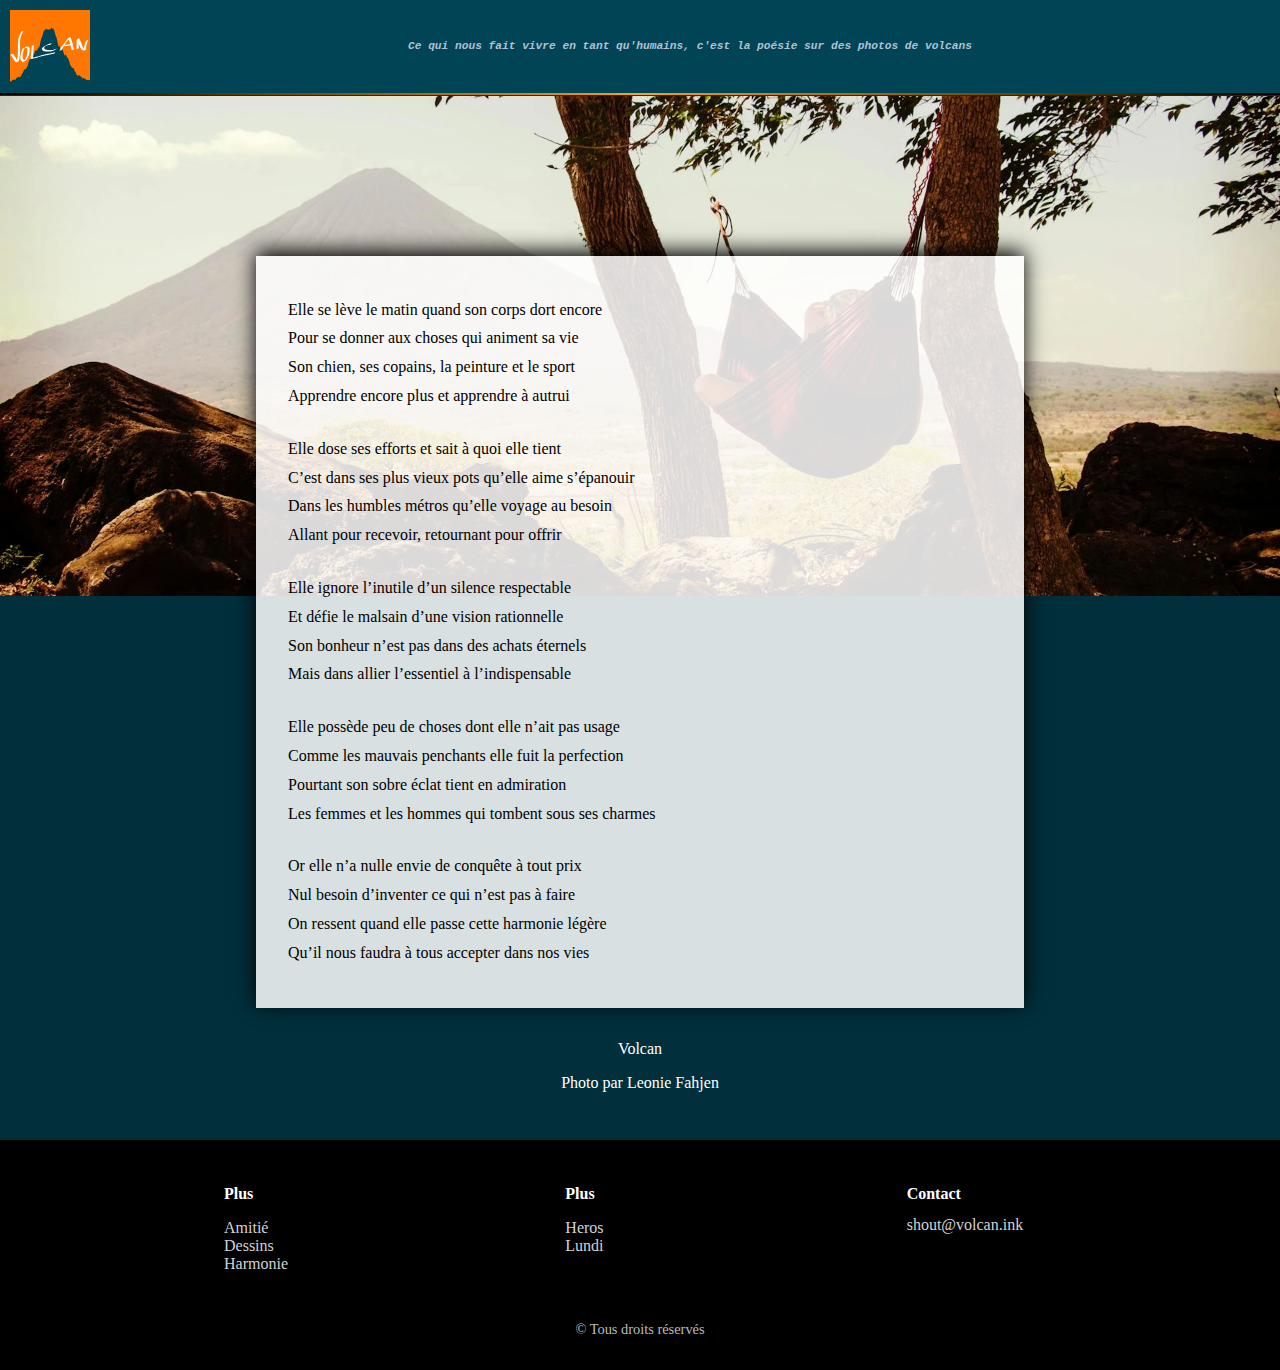
==== index.html @ 83fc4814 "Correction du lien mailto" ====
<!DOCTYPE HTML>
<html>
<head>
	<title>Harmonie - Volcan</title>
	<meta charset="utf-8" />
	<meta name="viewport" content="width=device-width, initial-scale=1" />
	<meta name="description" content="Extraits de poésie sur des photos de volcans. Sujet : sobriété et style de vie" />
    <link rel="canonical" href="https://volcan.ink" />
	<link rel="stylesheet" href="styles/main.css" />
	<link href="img/icon.svg" rel="shortcut icon" type="image/x-icon" />
</head>
<body>
	<header id="banner">
		<img id="logo" src="img/final.svg" alt="Volcan">
		<h1>Ce qui nous fait vivre en tant qu'humains, c'est la poésie sur des photos de volcans</h1>
	</header>
	<div class="banner-line"></div>

	<div id="page-wrapper">

		<img 
            class="bgpicture"
            srcset="img/004-s.webp 600w, img/004.webp"
            src="img/004.webp"  
            alt="Hamac tranquille devant un volcan"
        >

		<section class="text-container">
			<p>
				<span>Elle se lève le matin quand son corps dort encore</span>
				<span>Pour se donner aux choses qui animent sa vie</span>
				<span>Son chien, ses copains, la peinture et le sport</span>
				<span>Apprendre encore plus et apprendre à autrui</span>
			</p>
			<p>
				<span>Elle dose ses efforts et sait à quoi elle tient</span>
				<span>C’est dans ses plus vieux pots qu’elle aime s’épanouir</span>
				<span>Dans les humbles métros qu’elle voyage au besoin</span>
				<span>Allant pour recevoir, retournant pour offrir</span>
			</p>
			<p>
				<span>Elle ignore l’inutile d’un silence respectable</span>
				<span>Et défie le malsain d’une vision rationnelle</span>
				<span>Son bonheur n’est pas dans des achats éternels</span>
				<span>Mais dans allier l’essentiel à l’indispensable</span>
			</p>
			<p>
				<span>Elle possède peu de choses dont elle n’ait pas usage</span>
				<span>Comme les mauvais penchants elle fuit la perfection</span>
				<span>Pourtant son sobre éclat tient en admiration</span>
				<span>Les femmes et les hommes qui tombent sous ses charmes</span>
			</p>
			<p>
				<span>Or elle n’a nulle envie de conquête à tout prix</span>
				<span>Nul besoin d’inventer ce qui n’est pas à faire</span>
				<span>On ressent quand elle passe cette harmonie légère</span>
				<span>Qu’il nous faudra à tous accepter dans nos vies</span>
			</p>
		</section>

		<p class="credits">Volcan</p>
		<p class="credits">Photo par <a href="https://www.pexels.com/fr-fr/@leonie-fahjen-20345/">Leonie Fahjen</a></p>

	</div>

	<!-- Footer -->
	<footer id="footer">
		<div class="footer-row">
			<section class="footer-column">
				<h2>Plus</h2>
				<ul class="links">
					<li><a href="amitie">Amitié</a></li>
					<li><a href="dessins">Dessins</a></li>
					<li><a href="index">Harmonie</a></li>
				</ul>
			</section>
			<section class="footer-column">
				<h2>Plus</h2>
				<ul class="links">
					<li><a href="heros">Heros</a></li>
					<li><a href="lundi">Lundi</a></li>
				</ul>
			</section>
			<section class="footer-column">
				<h2>Contact</h2>
				<a href="mailto:shout@volcan.ink">shout@volcan.ink</a>
			</section>
		</div>

		<!-- Copyright -->
		<div class="copyright">
			&copy; Tous droits réservés
		</div>

	</footer>


</body>
</html>
---- styles/main.css ----
html {
  -ms-text-size-adjust: 100%;
  -webkit-text-size-adjust: 100%;
  scrollbar-color: white;
  height: 100%;
  scroll-behavior: smooth;
}

* {
  box-sizing: border-box;
}

body {
	font-family: Tahoma;
	background-color: black;
	color: white;
	box-sizing: border-box;
	width: 100%;
	height: 100%;
	margin: 0;
}

@media screen and (min-width: 480px) {
	* {
		font-size: 16px;
	}
}
@media screen and (max-width: 480px) {
	* {
		font-size: 12px;
	}
}

#logo {
	padding: 10px;
}

#footer {
	background-color: black;
	width: 100%;
	padding-bottom: 2em;
}

#footer a {
	color: lightgray;
	text-decoration: none;
}

#footer a:hover {
	color: #9cd0ce;
}

#footer .copyright {
	color: #bbb;
	text-align: center;
	font-size: 0.9em;
}


footer .footer-row {
	margin: 2em;
	display: grid;
	grid-template-columns: 1fr 1fr 1fr;
}

#banner {
	padding: 0;
	margin: 0;
	display: flex;
	align-items: center;
	background-color: #004455;
}

h1 {
	margin: auto;
	font-family: monospace;
	color: #b0c2d2;
	font-style: italic;
	z-index: 100;
	position: relative;
	font-size: 0.7em
}

.banner-line {
	height: 2px;
	width: 100%;
	background: linear-gradient(to right, transparent 0%, orange 50%, transparent 100%);
	padding: 0;
	margin: 0;
}


.links {
	padding-left: 0;
}

.links li {
	list-style-type: none;
}

#page-wrapper {
	background-size: 100% auto;
	background-repeat: no-repeat;
	min-height: 20em;
	padding-top: 1px;
	background-color: #012f3b;
  padding-bottom: 2em;
}

@media screen and (min-width: 800px) {
	.text-container {
		width: 60%;
		margin: 10em auto 2em auto;
		font-family: serif;
		box-shadow: 0px -5px 20px black;
	}

	footer .footer-row {
		margin-left: auto;
		width: 80%;
		margin-right: 2em;
	}
}

@media screen and (min-width: 480px) and (max-width: 800px) {
	.text-container {
		width: 80%;
		margin: 7em auto 5% auto;
		font-family: serif;
		box-shadow: 0px -5px 20px black;
	}
}

@media screen and (max-width: 480px) {
	.text-container {
		width: 94%;
		margin: 7em auto 5% auto;
		font-family: serif;
		box-shadow: 0px -5px 20px black;
	}
}

.text-container {
	position: relative;
	z-index: 100;
	background-color: rgba(255,255,255, 0.85);
	color: black;
	padding: 1em;
	line-height: 1.8em;
}

.text-container p:not(.textblock){
	padding-left: 3em;
}

.text-container span {
	margin-left: -2em;
}

.text-container p {
	margin-top: 1.5em;
	margin-bottom: 1.5em;
}

.textblock {
	padding-left: 1em;
}

span::after {
	content: "\000A";
  white-space: pre;
}

.bgpicture {
	width: 100%;
	position: absolute;
	z-index: 1;
}

.credits {
	text-align: center;
}

.credits a {
	color: white;
	text-decoration: none;
}
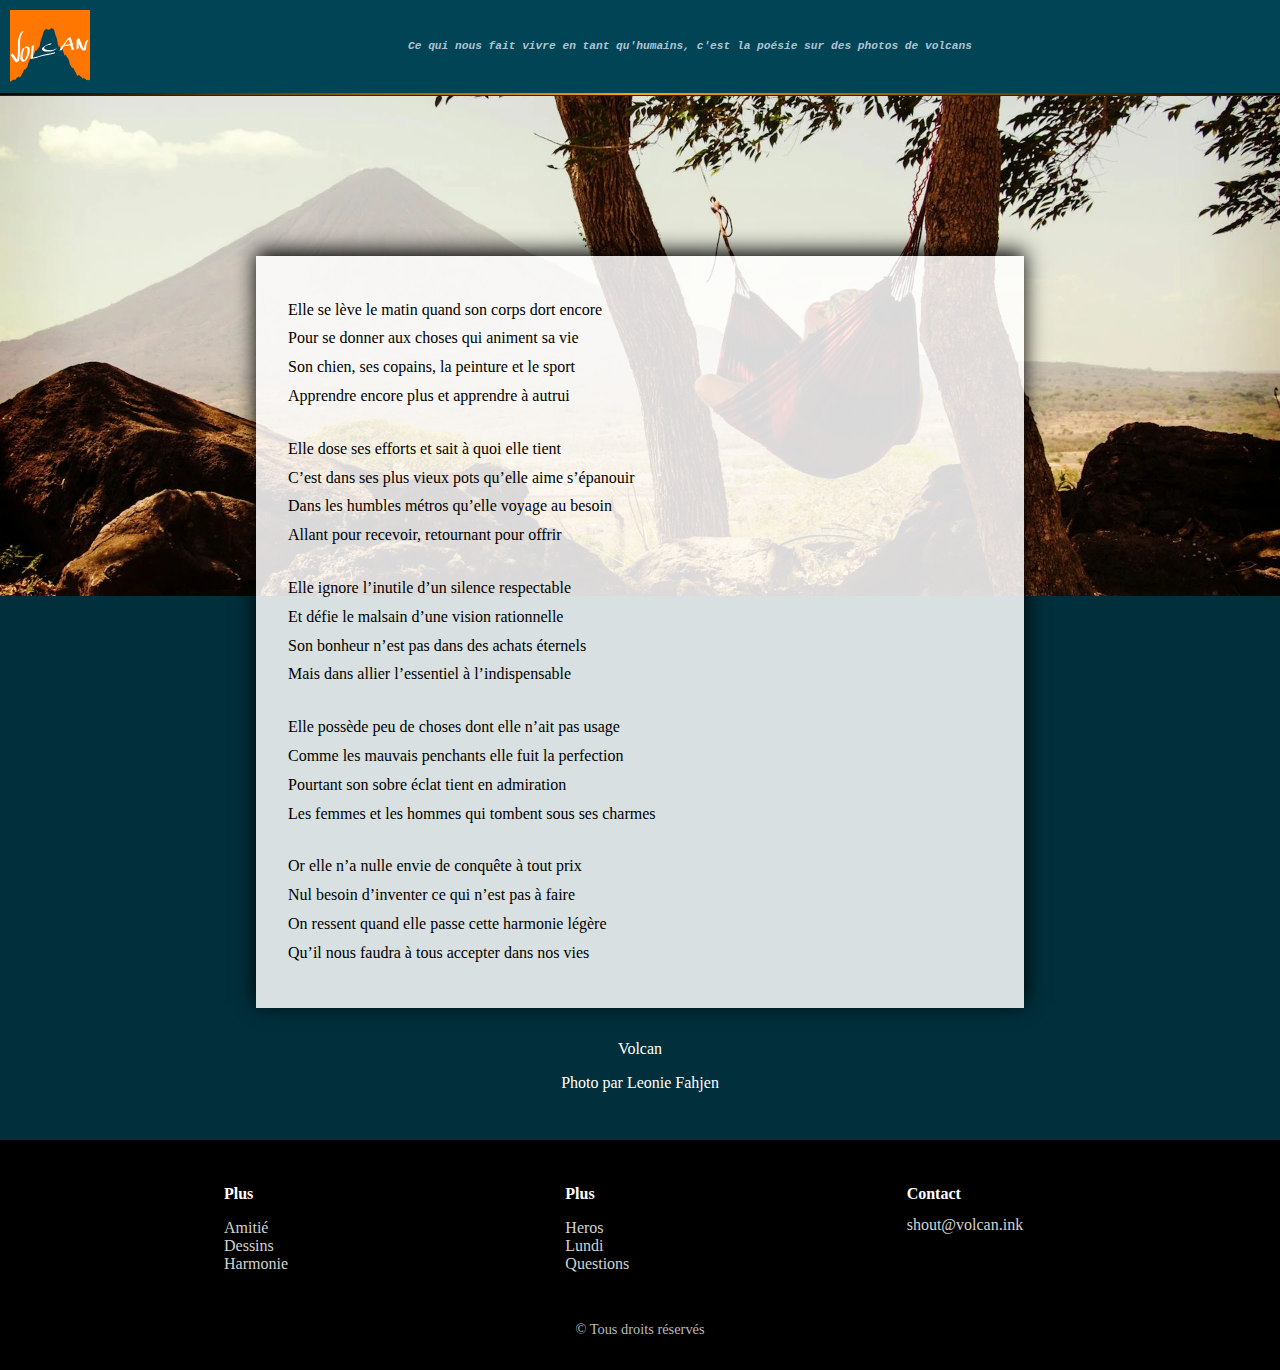
==== commit ee37bb12: "Ajout 'Questions' avec image et liens depuis les autres pages" ====
--- a/index.html
+++ b/index.html
@@ -5,6 +5,7 @@
 	<meta charset="utf-8" />
 	<meta name="viewport" content="width=device-width, initial-scale=1" />
 	<meta name="description" content="Extraits de poésie sur des photos de volcans. Sujet : sobriété et style de vie" />
+	<meta property="og:image" content="https://volcan.ink/img/2volcans.webp" />
     <link rel="canonical" href="https://volcan.ink" />
 	<link rel="stylesheet" href="styles/main.css" />
 	<link href="img/icon.svg" rel="shortcut icon" type="image/x-icon" />
@@ -71,7 +72,7 @@
 				<ul class="links">
 					<li><a href="amitie">Amitié</a></li>
 					<li><a href="dessins">Dessins</a></li>
-					<li><a href="index">Harmonie</a></li>
+					<li><a href="">Harmonie</a></li>
 				</ul>
 			</section>
 			<section class="footer-column">
@@ -79,6 +80,7 @@
 				<ul class="links">
 					<li><a href="heros">Heros</a></li>
 					<li><a href="lundi">Lundi</a></li>
+					<li><a href="questions">Questions</a></li>
 				</ul>
 			</section>
 			<section class="footer-column">
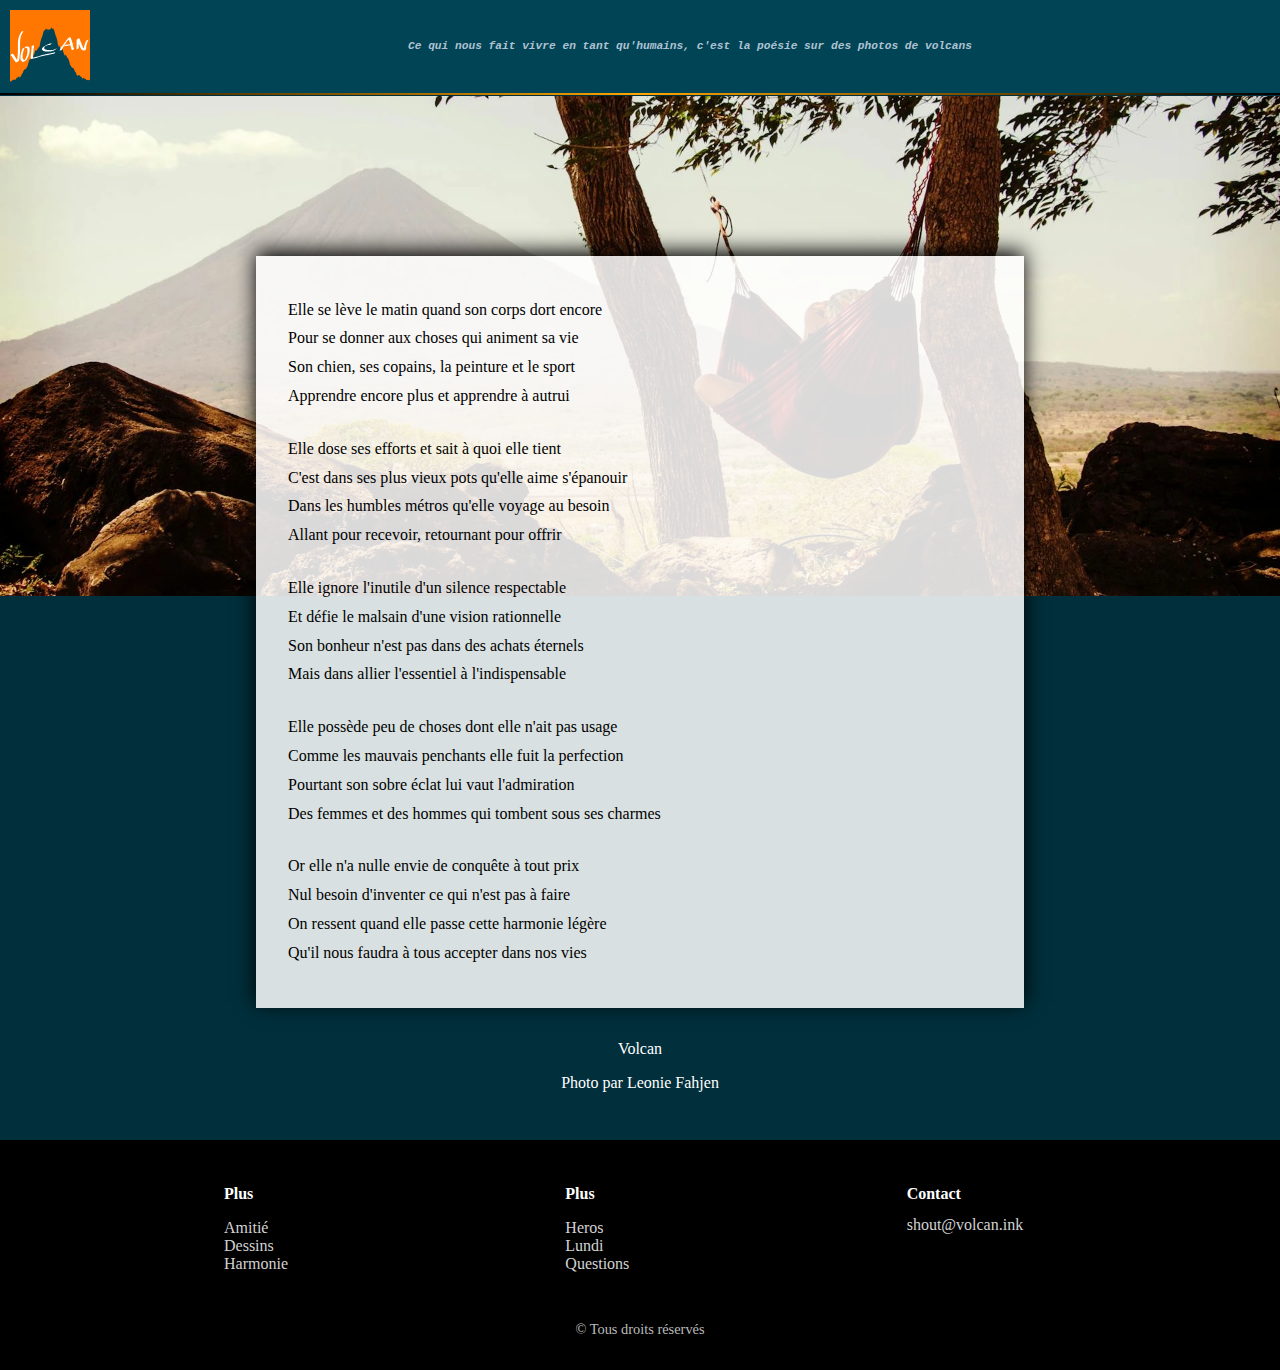
==== commit ad8da0e7: "Correction dans Harmonie : lui vaut l'admiration" ====
--- a/index.html
+++ b/index.html
@@ -35,27 +35,27 @@
 			</p>
 			<p>
 				<span>Elle dose ses efforts et sait à quoi elle tient</span>
-				<span>C’est dans ses plus vieux pots qu’elle aime s’épanouir</span>
-				<span>Dans les humbles métros qu’elle voyage au besoin</span>
+				<span>C'est dans ses plus vieux pots qu'elle aime s'épanouir</span>
+				<span>Dans les humbles métros qu'elle voyage au besoin</span>
 				<span>Allant pour recevoir, retournant pour offrir</span>
 			</p>
 			<p>
-				<span>Elle ignore l’inutile d’un silence respectable</span>
-				<span>Et défie le malsain d’une vision rationnelle</span>
-				<span>Son bonheur n’est pas dans des achats éternels</span>
-				<span>Mais dans allier l’essentiel à l’indispensable</span>
+				<span>Elle ignore l'inutile d'un silence respectable</span>
+				<span>Et défie le malsain d'une vision rationnelle</span>
+				<span>Son bonheur n'est pas dans des achats éternels</span>
+				<span>Mais dans allier l'essentiel à l'indispensable</span>
 			</p>
 			<p>
-				<span>Elle possède peu de choses dont elle n’ait pas usage</span>
+				<span>Elle possède peu de choses dont elle n'ait pas usage</span>
 				<span>Comme les mauvais penchants elle fuit la perfection</span>
-				<span>Pourtant son sobre éclat tient en admiration</span>
-				<span>Les femmes et les hommes qui tombent sous ses charmes</span>
+				<span>Pourtant son sobre éclat lui vaut l'admiration</span>
+				<span>Des femmes et des hommes qui tombent sous ses charmes</span>
 			</p>
 			<p>
-				<span>Or elle n’a nulle envie de conquête à tout prix</span>
-				<span>Nul besoin d’inventer ce qui n’est pas à faire</span>
+				<span>Or elle n'a nulle envie de conquête à tout prix</span>
+				<span>Nul besoin d'inventer ce qui n'est pas à faire</span>
 				<span>On ressent quand elle passe cette harmonie légère</span>
-				<span>Qu’il nous faudra à tous accepter dans nos vies</span>
+				<span>Qu'il nous faudra à tous accepter dans nos vies</span>
 			</p>
 		</section>
 
@@ -72,7 +72,7 @@
 				<ul class="links">
 					<li><a href="amitie">Amitié</a></li>
 					<li><a href="dessins">Dessins</a></li>
-					<li><a href="">Harmonie</a></li>
+					<li><a href=".">Harmonie</a></li>
 				</ul>
 			</section>
 			<section class="footer-column">
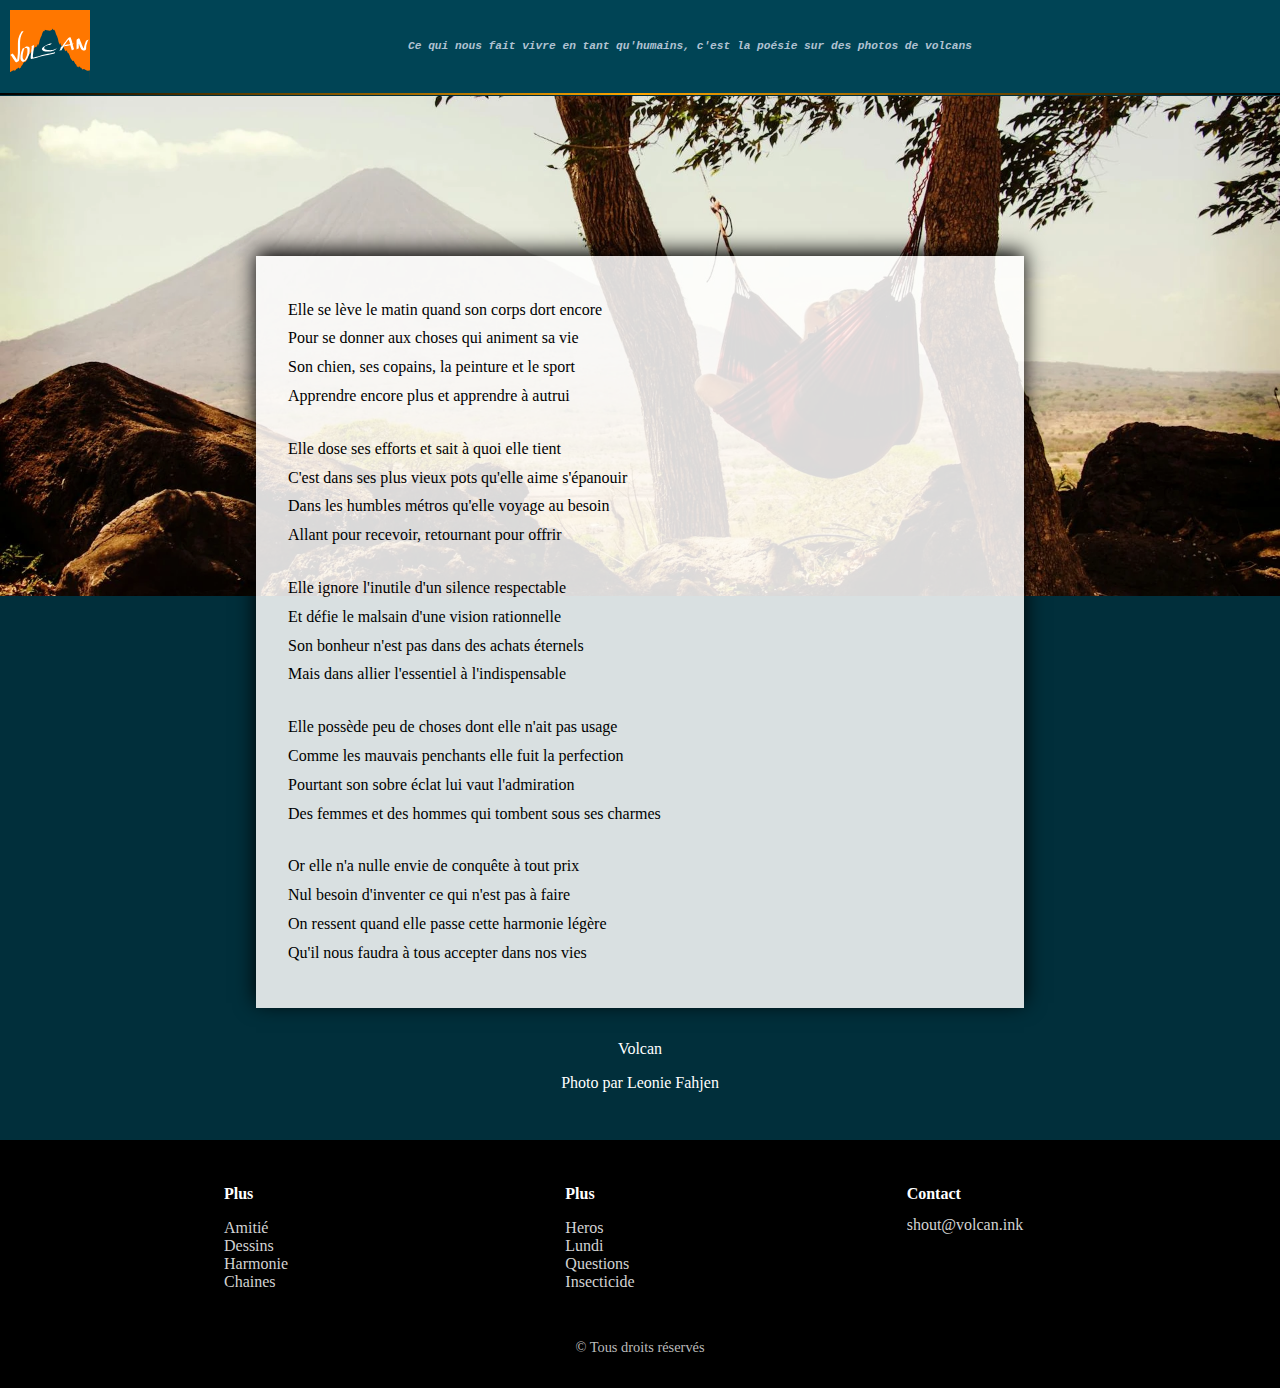
==== commit 704b86ec: "Nouvelles pages chaines et insecticide" ====
--- a/index.html
+++ b/index.html
@@ -60,7 +60,7 @@
 		</section>
 
 		<p class="credits">Volcan</p>
-		<p class="credits">Photo par <a href="https://www.pexels.com/fr-fr/@leonie-fahjen-20345/">Leonie Fahjen</a></p>
+		<p class="credits">Photo par <a target="_blank" href="https://www.pexels.com/fr-fr/@leonie-fahjen-20345/">Leonie Fahjen</a></p>
 
 	</div>
 
@@ -73,6 +73,7 @@
 					<li><a href="amitie">Amitié</a></li>
 					<li><a href="dessins">Dessins</a></li>
 					<li><a href=".">Harmonie</a></li>
+                    <li><a href="chaines">Chaines</a></li>
 				</ul>
 			</section>
 			<section class="footer-column">
@@ -81,6 +82,7 @@
 					<li><a href="heros">Heros</a></li>
 					<li><a href="lundi">Lundi</a></li>
 					<li><a href="questions">Questions</a></li>
+                    <li><a href="insecticide">Insecticide</a></li>
 				</ul>
 			</section>
 			<section class="footer-column">
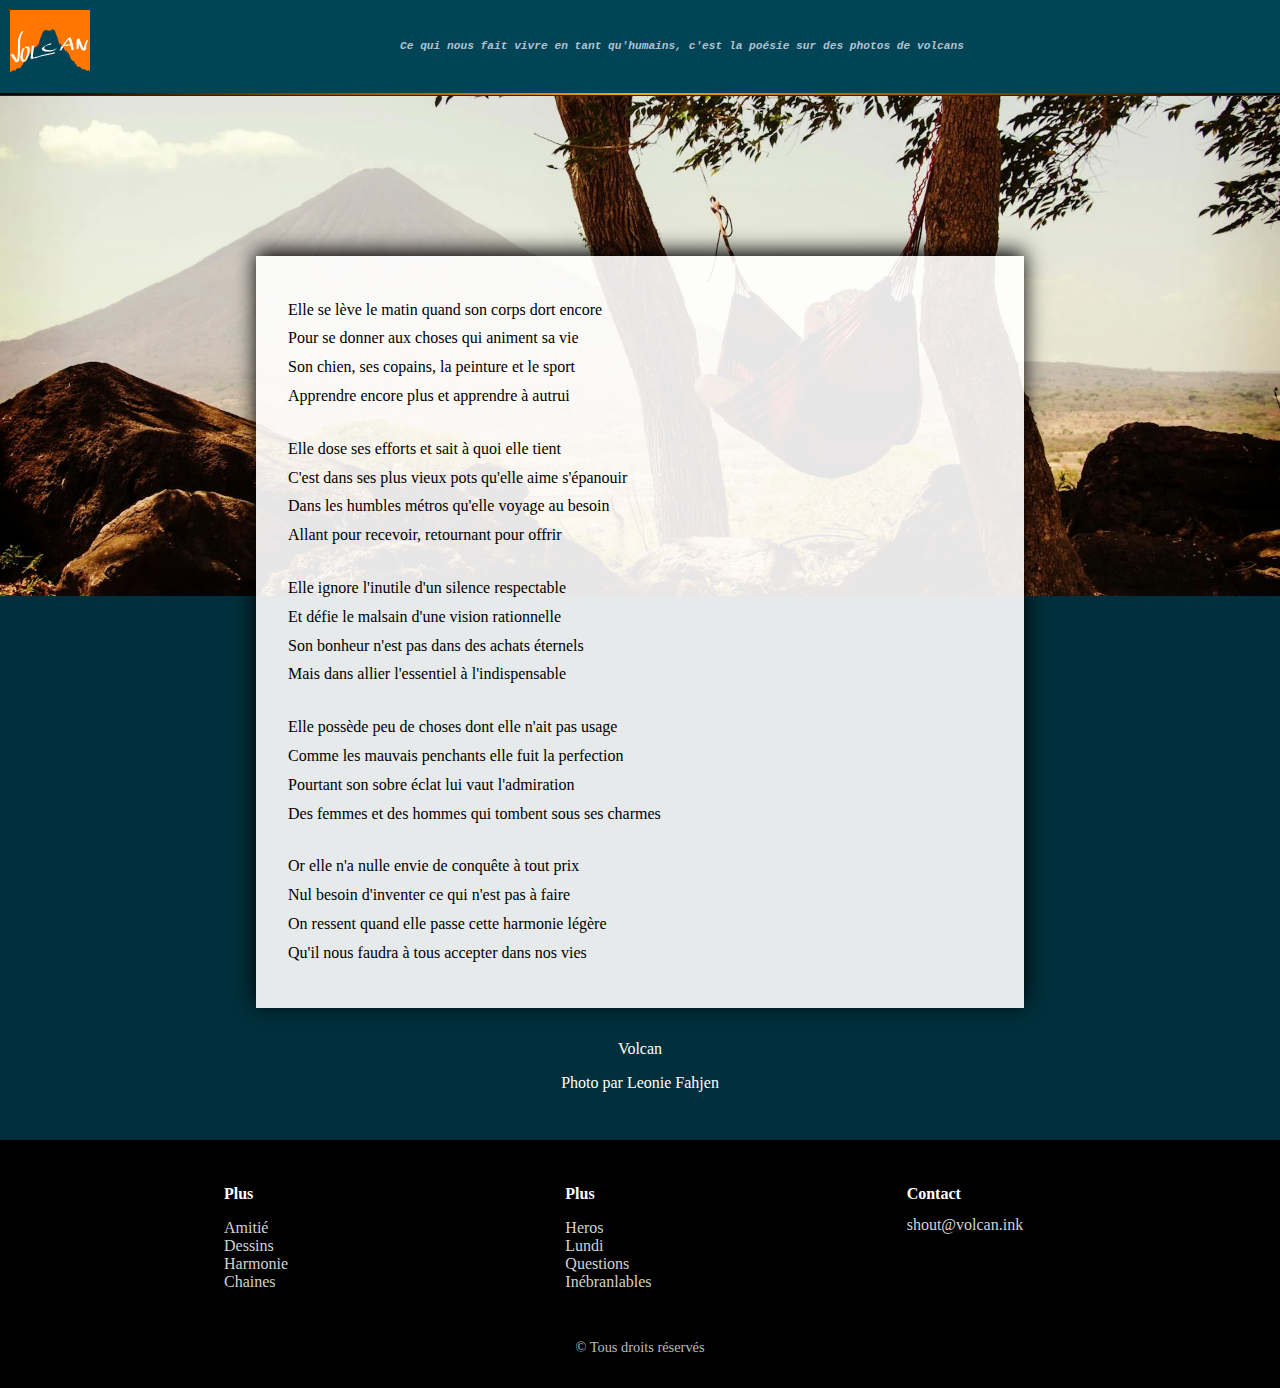
==== commit 7e24b50b: "Changement titre insecticide --> inébranlables" ====
--- a/index.html
+++ b/index.html
@@ -82,7 +82,7 @@
 					<li><a href="heros">Heros</a></li>
 					<li><a href="lundi">Lundi</a></li>
 					<li><a href="questions">Questions</a></li>
-                    <li><a href="insecticide">Insecticide</a></li>
+                    <li><a href="inebranlables">Inébranlables</a></li>
 				</ul>
 			</section>
 			<section class="footer-column">
--- a/styles/main.css
+++ b/styles/main.css
@@ -66,6 +66,7 @@
 #banner {
 	padding: 0;
 	margin: 0;
+	padding-right: 1em;
 	display: flex;
 	align-items: center;
 	background-color: #004455;
@@ -143,7 +144,7 @@
 .text-container {
 	position: relative;
 	z-index: 100;
-	background-color: rgba(255,255,255, 0.85);
+	background-color: rgba(255,255,255, 0.9);
 	color: black;
 	padding: 1em;
 	line-height: 1.8em;
